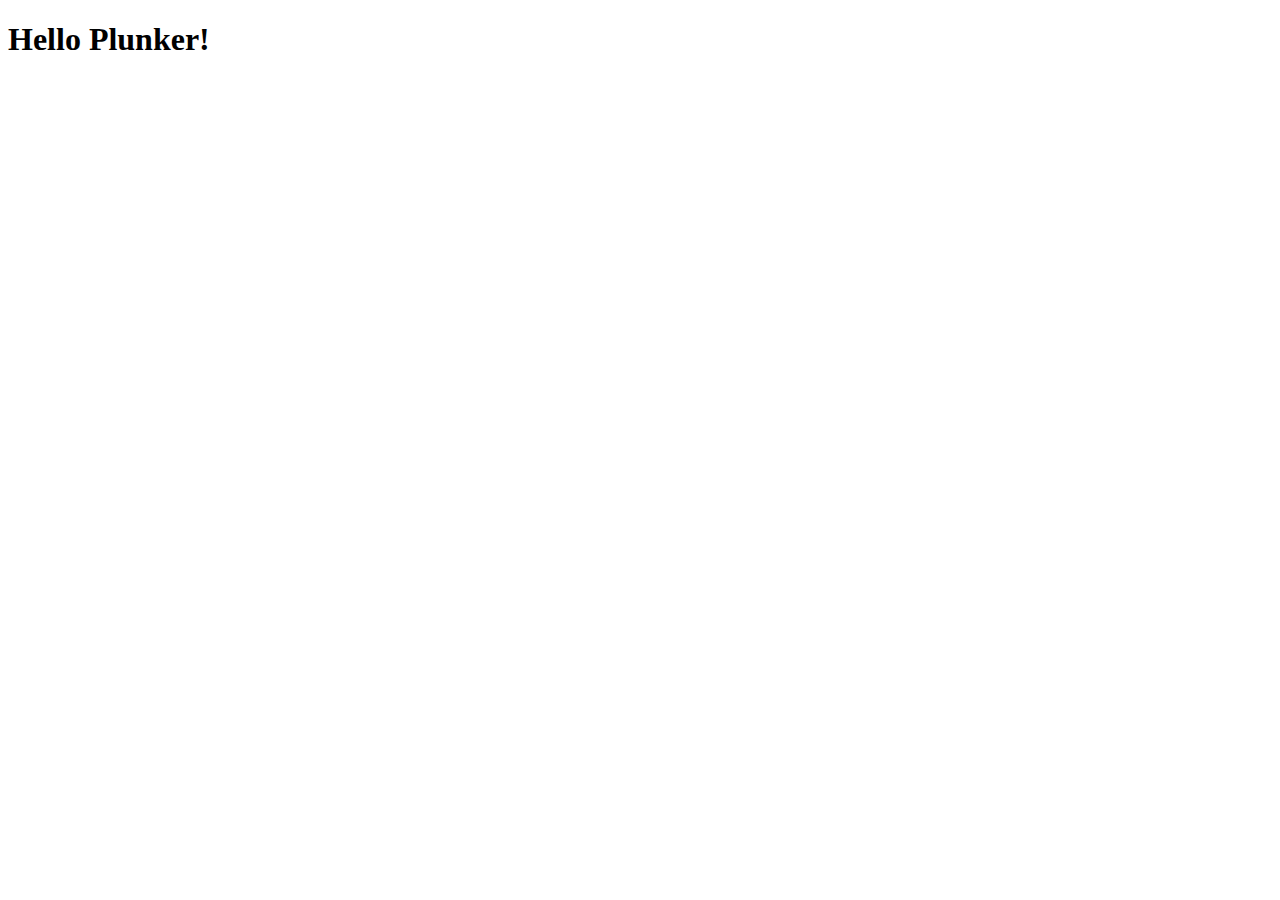
==== life/index.html @ 6abac033 "Create index.html" ====
<!doctype html>

<html>
  <head>
    <link rel="stylesheet" href="life/lib/style.css">
    <script src="life/lib/script.js"></script>
  </head>

  <body>
    <h1>Hello Plunker!</h1>
  </body>
</html>
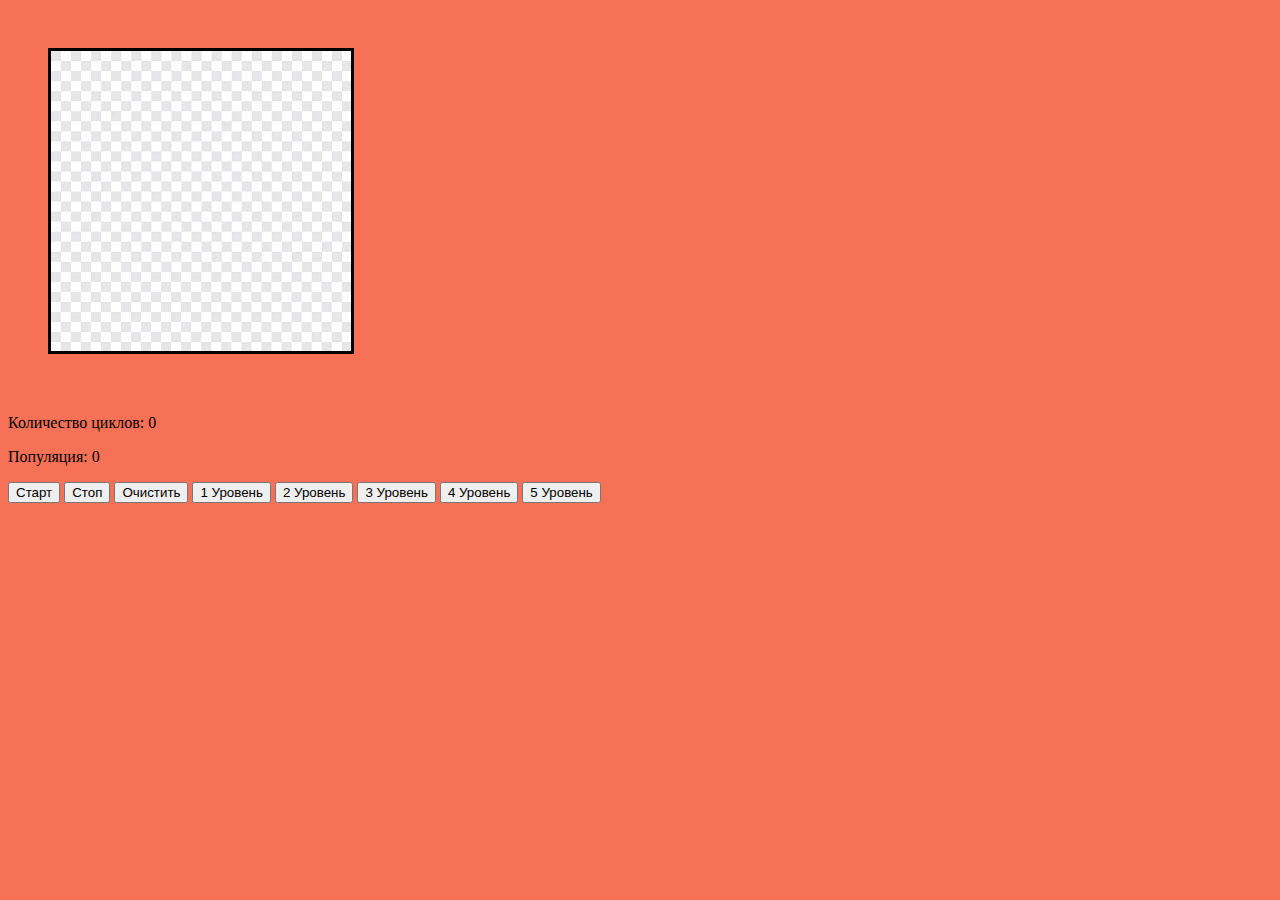
==== commit 417f204f: "Add files via upload" ====
--- a/life/index.html
+++ b/life/index.html
@@ -1,12 +1,24 @@
-<!doctype html>
-
+<!DOCTYPE html>
 <html>
+<body>
   <head>
-    <link rel="stylesheet" href="life/lib/style.css">
-    <script src="life/lib/script.js"></script>
+    <meta charset="UTF-8">
+    <title>Document</title>
+    <link rel="stylesheet" href="lib/style.css">
+    <script src="lib/script.js" defer></script>
   </head>
-
-  <body>
-    <h1>Hello Plunker!</h1>
-  </body>
-</html>
+<canvas id="c1" width="300" height="300"></canvas>
+<p>Количество циклов: <span id = "count"> 0 </span></p>
+<p>Популяция: <span id = "popul"> 0 </span></p>
+<p></p>
+<p> <span id = "info">  </span></p>
+<button id ="start">Старт</button>
+<button id ="stop">Стоп</button>
+<button id ="clear">Очистить</button>
+<button id ="level1">1 Уровень</button>
+<button id ="level2">2 Уровень</button>
+<button id ="level3">3 Уровень</button>
+<button id ="level4">4 Уровень</button>
+<button id ="level5">5 Уровень</button>
+</body>
+</html>--- a/life/lib/style.css
+++ b/life/lib/style.css
@@ -0,0 +1,16 @@
+#c1{
+  height: 300px;
+  width: 300px;
+  border: 3px solid black;
+  margin: 40px;
+  background-image: url(grid.png);
+}
+
+body {
+  background: rgba(245, 78, 45, 0.8);
+  
+}
+ 
+html{
+  min-height:100%;
+}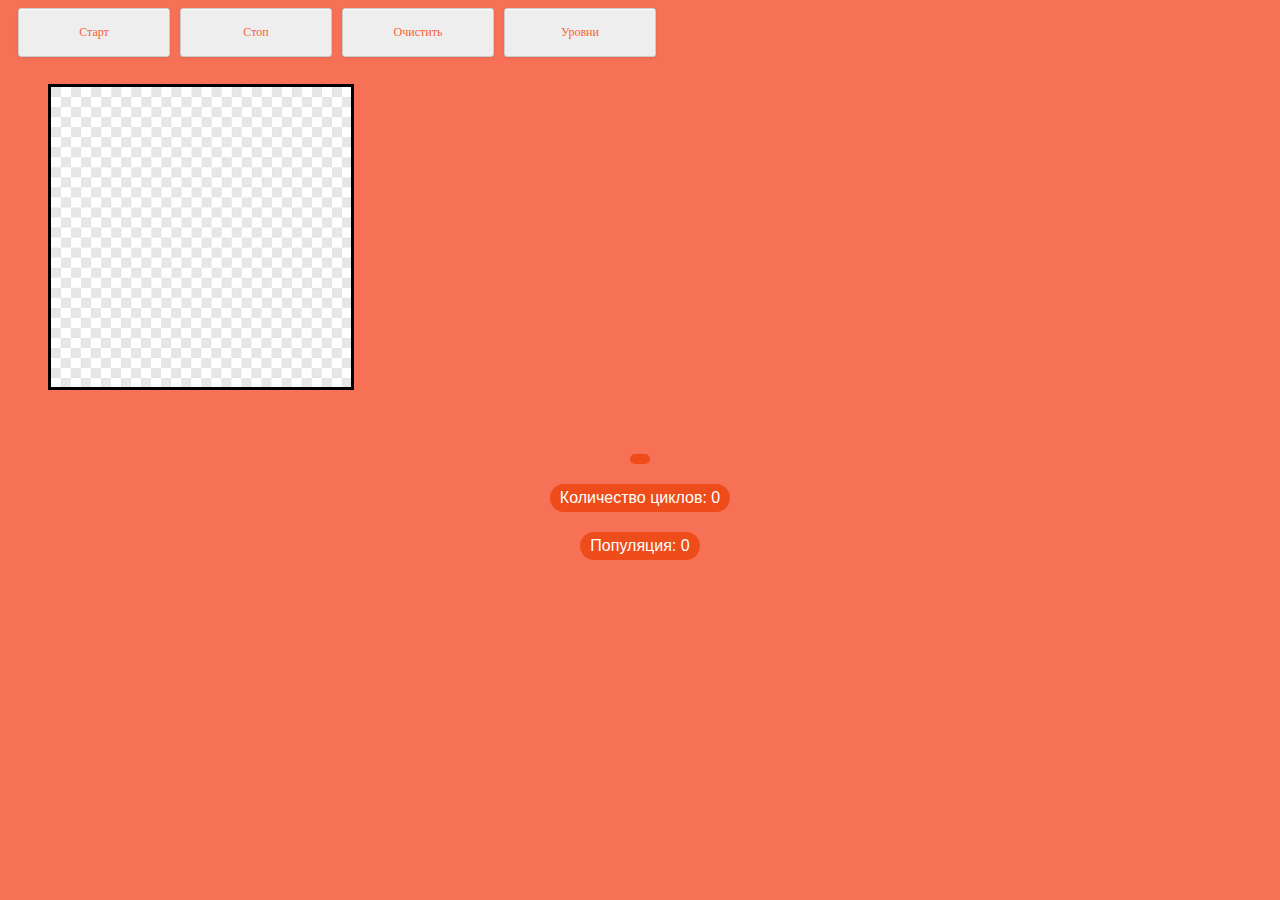
==== commit 7d676242: "Update index.html" ====
--- a/life/index.html
+++ b/life/index.html
@@ -5,20 +5,32 @@
     <meta charset="UTF-8">
     <title>Document</title>
     <link rel="stylesheet" href="lib/style.css">
-    <script src="lib/script.js" defer></script>
+    <script src="lib/script.js"defer></script>
   </head>
+  		<div id="Navigation">
+			<ul class="Navigation">
+        <li><a href="#" onclick="startLife()">Старт</a>
+        <li><a href="#"onclick="stopLife()">Стоп</a>
+           		<li><a href="#" onclick="clearField()">Очистить</a>
+            	<li><a href="#">Уровни</a>
+					<ul>
+				   		<li><a href="#"onclick="level1()">Уровень 1</a></li>
+				   		<li><a href="#"onclick="level2()">Уровень 2</a></li>
+				   		<li><a href="#"onclick="level3()">Уровень 3</a></li>
+              <li><a href="#"onclick="level4()">Уровень 4</a></li>
+              <li><a href="#"onclick="level5()">Уровень 5</a></li>
+					</ul>         
+        </div>  
+    <br>
+      <br>
+    
 <canvas id="c1" width="300" height="300"></canvas>
-<p>Количество циклов: <span id = "count"> 0 </span></p>
-<p>Популяция: <span id = "popul"> 0 </span></p>
-<p></p>
-<p> <span id = "info">  </span></p>
-<button id ="start">Старт</button>
-<button id ="stop">Стоп</button>
-<button id ="clear">Очистить</button>
-<button id ="level1">1 Уровень</button>
-<button id ="level2">2 Уровень</button>
-<button id ="level3">3 Уровень</button>
-<button id ="level4">4 Уровень</button>
-<button id ="level5">5 Уровень</button>
+<p class="transparent-text"> <span id = "info">  </span></p>
+<p class="transparent-text">Количество циклов: <span id = "count"> 0 </span></p>
+<p class="transparent-text">Популяция: <span id = "popul"> 0 </span></p>
+
+
+     
+
 </body>
-</html>+</html>
--- a/life/lib/style.css
+++ b/life/lib/style.css
@@ -6,11 +6,59 @@
   background-image: url(grid.png);
 }
 
+.transparent-text {
+  font-family: 'Rubik One', sans-serif;
+  background: #ee4c1a;
+  display: table;
+  margin: 20px auto;
+  color: white;
+  border-radius: 250px;
+  padding: 5px 10px;
+}
+
+
 body {
   background: rgba(245, 78, 45, 0.8);
   
 }
  
-html{
-  min-height:100%;
-}+
+
+.Navigation{
+    padding: 0;
+	margin: 0;
+	position: absolute;
+}
+
+.Navigation li 	{
+	height: auto;
+	width: 150px;
+	float: left;
+	text-align: center;
+	list-style: none;
+	font:12px "Bonveno", "Century Gothic";
+	padding: 0;
+	margin: 0;
+	background-color: #eee;
+	border: 1px solid #ccc;
+	box-shadow: 0 1px 0 rgba(255,255,255, .9) inset, 0 1px 3px rgba(0,0,0, .1);
+	border-radius: 3px;
+  margin-left:10px;
+}
+
+.Navigation a{							
+	padding:16px;
+	text-decoration: none; 
+	color:rgb(247, 97, 51);
+	display: block;
+}
+.Navigation li ul{
+	display: none;									
+	margin-left: -11px;
+	padding: 0;		
+}				
+
+.Navigation li:hover ul{
+	display: block;
+}
+
